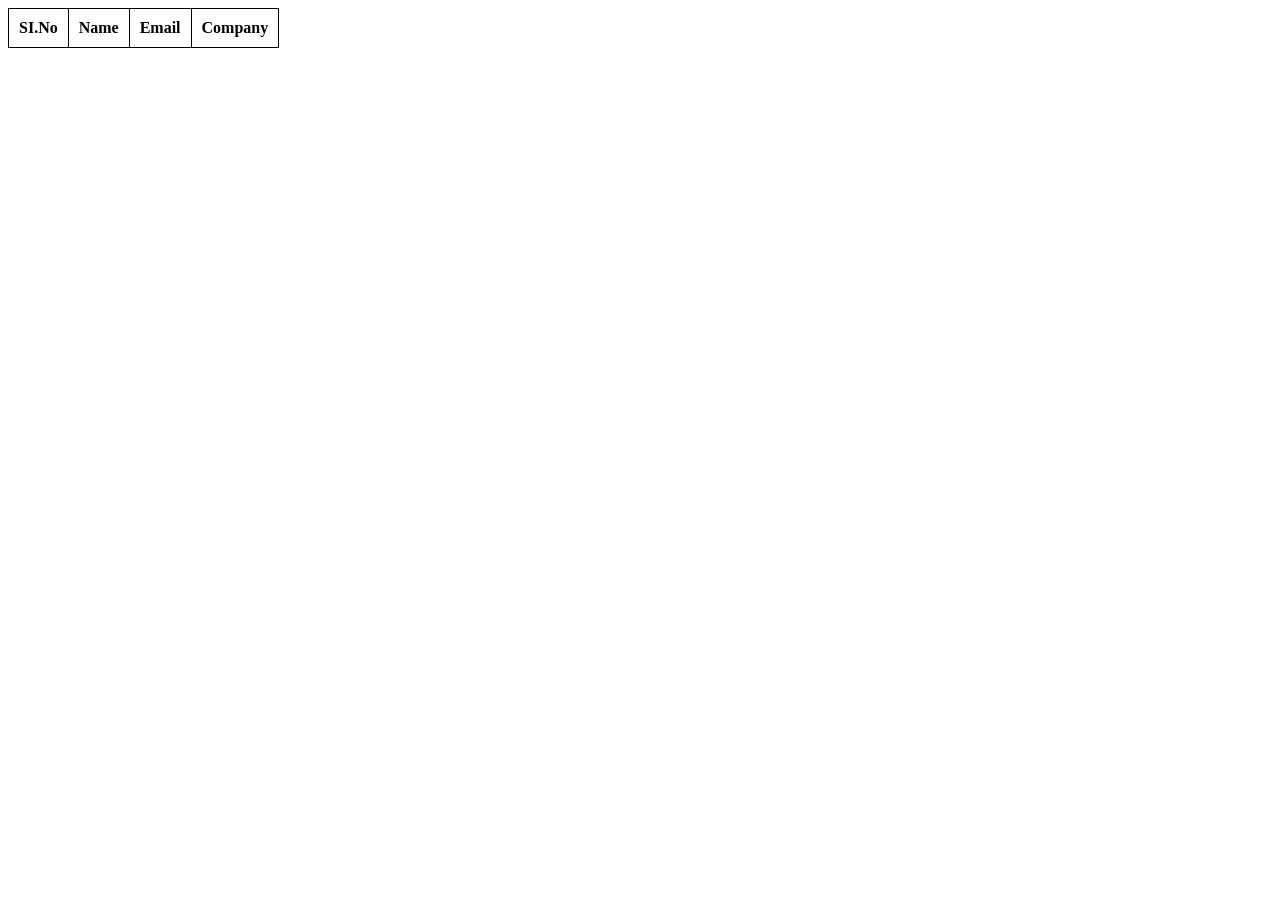
==== JS/index.html @ a857d276 "Training 3-2" ====
<!DOCTYPE html>
<html lang="en">
<head>
    <meta charset="UTF-8">
    <meta name="viewport" content="width=device-width, initial-scale=1.0">
    <title>Document</title>
    <!-- <link rel="stylesheet" href="https://cdnjs.cloudflare.com/ajax/libs/font-awesome/6.7.2/css/all.min.css" integrity="sha512-Evv84Mr4kqVGRNSgIGL/F/aIDqQb7xQ2vcrdIwxfjThSH8CSR7PBEakCr51Ck+w+/U6swU2Im1vVX0SVk9ABhg==" crossorigin="anonymous" referrerpolicy="no-referrer" /> -->

    <style>
        table, td, th {
            border: 1px solid black;
            border-collapse: collapse;
            padding: 10px;
        }
    </style>
</head>
<body>
    <table>
        <thead>
            <tr>
                <th>SI.No</th>
                <th>Name</th>
                <th>Email</th>
                <th>Company</th>
            </tr>
        </thead>
        <tbody id="store"></tbody>
    </table>

    <!-- <i class="fa-brands fa-facebook"></i>
    <div id="store"> -->
        
    </div>
    <!-- <h1>Javascript</h1> -->
<!-- <button onclick="addToCart()">Add To Cart</button> -->
    <!-- <script src="./app.js"></script> -->
     <!-- <script src="./operators.js"></script> -->
      <!-- <script src="./conditions.js"></script> -->
       <!-- <script src="./loopings.js"></script> -->
        <!-- <script src="./FunctionsEx.js"></script> -->
         <!-- <script src="./programs.js"></script> -->

         <!-- <script src="./array.js"></script> -->
          <!-- <script src="./webstorage.js"></script> -->
           <script src="./async.js"></script>
</body>
</html>
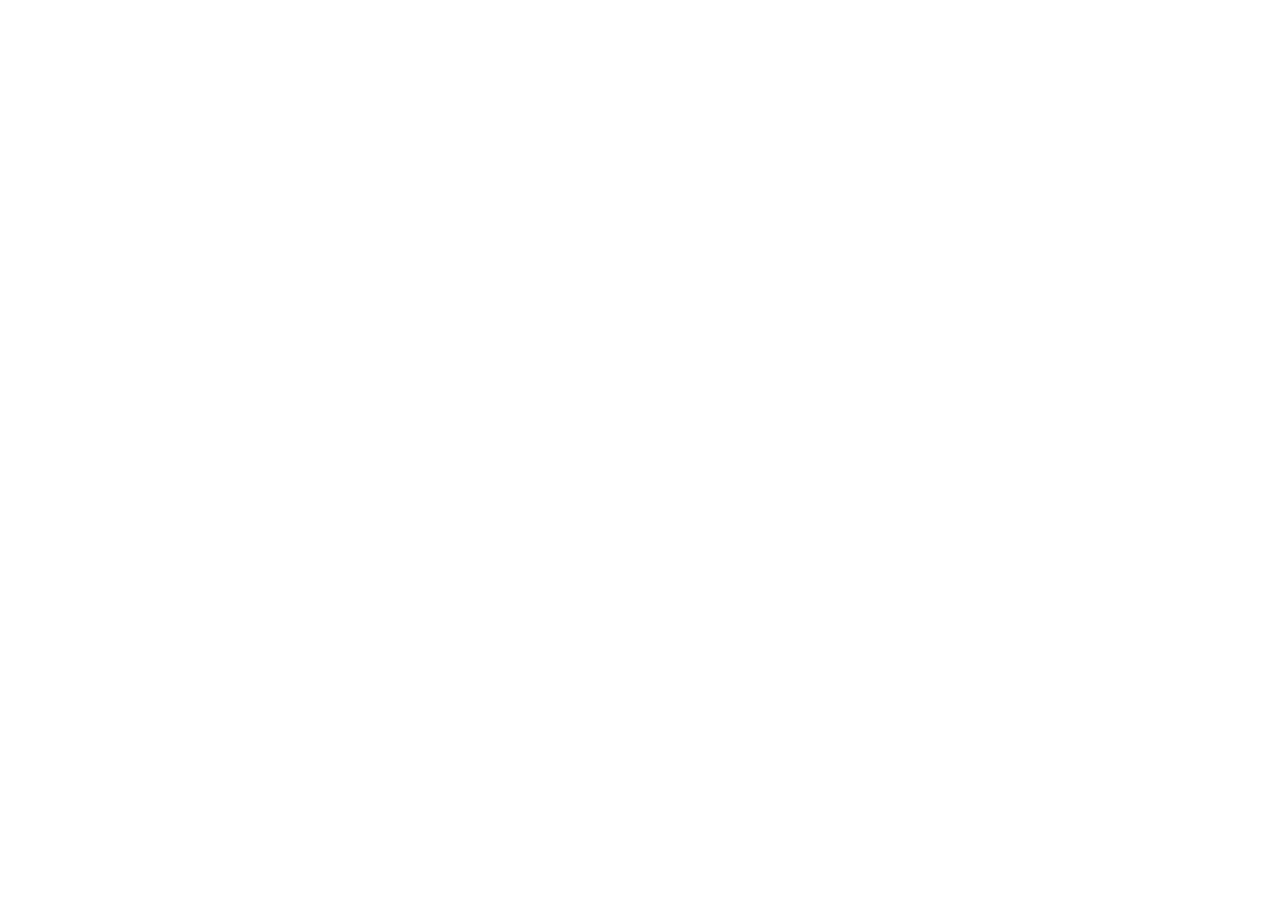
==== commit 01482a72: "Training 3-2: Git Commit Message" ====
--- a/JS/index.html
+++ b/JS/index.html
@@ -3,45 +3,50 @@
 <head>
     <meta charset="UTF-8">
     <meta name="viewport" content="width=device-width, initial-scale=1.0">
-    <title>Document</title>
-    <!-- <link rel="stylesheet" href="https://cdnjs.cloudflare.com/ajax/libs/font-awesome/6.7.2/css/all.min.css" integrity="sha512-Evv84Mr4kqVGRNSgIGL/F/aIDqQb7xQ2vcrdIwxfjThSH8CSR7PBEakCr51Ck+w+/U6swU2Im1vVX0SVk9ABhg==" crossorigin="anonymous" referrerpolicy="no-referrer" /> -->
-
+    <title>Javascript
+    </title>
     <style>
-        table, td, th {
-            border: 1px solid black;
+        table , th , td{
+            border: 2px solid black;
             border-collapse: collapse;
             padding: 10px;
         }
+        #demo{
+            color: red;
+        }
+        
     </style>
 </head>
 <body>
-    <table>
+    <!-- <p id="demo">Paragraph 1</p>
+    <p>Paragraph 2</p>
+    <p>Paragraph 3</p>
+    <p>Paragraph 4</p>
+    <p>Paragraph 5</p> -->
+    <!-- <table>
         <thead>
-            <tr>
-                <th>SI.No</th>
-                <th>Name</th>
-                <th>Email</th>
-                <th>Company</th>
-            </tr>
+        <tr>
+            <th>Id</th>
+            <th>Name</th>
+            <th>Username</th>
+            <th>Company</th>
+        </tr>
         </thead>
-        <tbody id="store"></tbody>
-    </table>
+        <tbody id="store">
 
-    <!-- <i class="fa-brands fa-facebook"></i>
-    <div id="store"> -->
-        
-    </div>
+        </tbody>
+    </table> -->
+
     <!-- <h1>Javascript</h1> -->
-<!-- <button onclick="addToCart()">Add To Cart</button> -->
     <!-- <script src="./app.js"></script> -->
-     <!-- <script src="./operators.js"></script> -->
-      <!-- <script src="./conditions.js"></script> -->
-       <!-- <script src="./loopings.js"></script> -->
-        <!-- <script src="./FunctionsEx.js"></script> -->
-         <!-- <script src="./programs.js"></script> -->
-
-         <!-- <script src="./array.js"></script> -->
-          <!-- <script src="./webstorage.js"></script> -->
-           <script src="./async.js"></script>
+    <!-- <script src="./operator.js"></script> -->
+    <!-- <script src="./conditions.js"></script> -->
+    <!-- <script src="./Assignment(7th jan).js"></script> -->
+    <!-- <script src="./loopingstatements.js"></script> -->
+    <!-- <script src="./functions.js"></script> -->
+    <!-- <script src="./assignment(9th).js"></script> -->
+    <!-- <script src="./array.js"></script> -->
+    <!-- <script src="./webstorage.js"></script> -->
+     <script src="./async.js"></script>
 </body>
 </html>
